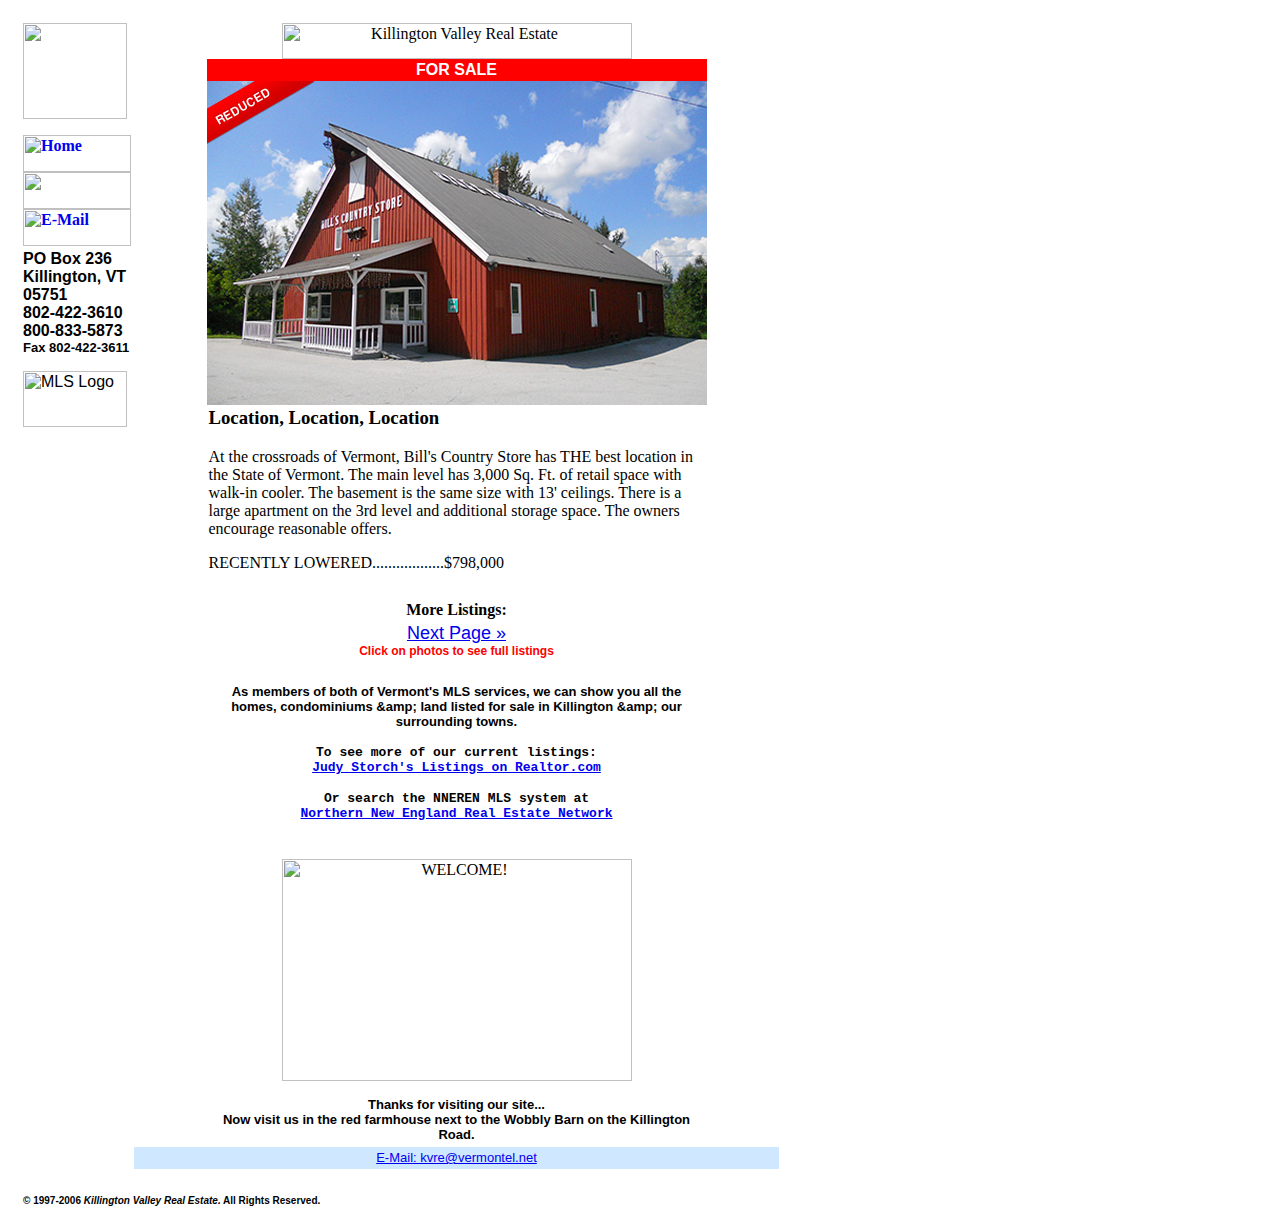
==== countrystore.html @ fdc6f0f7 "Added 4 new locations and changed the layout on the 3 sales pages" ====
<!DOCTYPE HTML PUBLIC "-//IETF//DTD HTML//EN">

<html>



<head>
<meta http-equiv="Content-Type" content="text/html; charset=iso-8859-1">
<meta name="Author" content="Michael Cunniff">
<meta name="Description" content="Located on the Killington Road in Killington Vermont, VT. Real Estate sales &amp;amp; rentals, seasonal &amp;amp; year round. Contact our professional staff. We'll find the right ski house, chalet, rental, condominium, or apartment for you.">
<meta name="Keywords" content="Killington, killington, Vermont, VT, Vt, Mendon, Pittsfield, Pico, Rutland, Skiing, Ski House, Houses, ski chalet, chalet, condo, condominium, apt., apartment, Mountains, Ludlow, Snowboarding, real estate, sales, rentals, ski house rentals, winter, summer, spring, fall, year round, where to stay, lodging, accommodations, housing, affordable, comfortable">
<meta name="GENERATOR" content="Microsoft FrontPage 2.0">
<title>Bills Country Store | Killington Valley Real Estate, Killington, VT</title>
<link rel="stylesheet" href="css/2002.css" type="text/css">
<style type="text/css">
<!--
.style4 {
	color: #FF0000;
	font-size: 12px;
	font-family: Arial, Helvetica, sans-serif;
	font-weight: bold;
}
-->
</style><script type="text/javascript">

  var _gaq = _gaq || [];
  _gaq.push(['_setAccount', 'UA-17507950-1']);
  _gaq.push(['_trackPageview']);

  (function() {
    var ga = document.createElement('script'); ga.type = 'text/javascript'; ga.async = true;
    ga.src = ('https:' == document.location.protocol ? 'https://ssl' : 'http://www') + '.google-analytics.com/ga.js';
    var s = document.getElementsByTagName('script')[0]; s.parentNode.insertBefore(ga, s);
  })();

</script>
</head>



<body bgcolor="#FFFFFF" background="housebg.gif" leftmargin="20" topmargin="20" marginwidth="20" marginheight="20">
<table border="0" cellpadding="2" cellspacing="1" width="760">
  <tr>

        <td valign="top" width="150">

      <p><strong><img src="anihouse1.gif" width="104" height="96"></strong> </p>

      <p><a href="index.htm"><strong><img src="images/homebtn.gif" alt="Home" border="0" width="108" height="37"><br>
        </strong></a><strong><a href="winterSeasonals.asp"><img src="images/wsrBtn.gif" width="108" height="37" border="0"><br>
        </a></strong><a href="mailto:kvre@vermontel.net"><strong><img src="images/emailbtn.gif" alt="E-Mail" border="0" width="108" height="37"></strong></a><strong><br>
        </strong><font face="Arial"><strong>PO Box 236<br>
        Killington, VT 05751<br>
        802-422-3610<br>
        800-833-5873<br>
        <font size="2">Fax 802-422-3611</font></strong></font></p>

      <p><font face="Arial"><img src="mlslogo.gif" alt="MLS Logo" WIDTH="104" HEIGHT="56"></font></p>

        </td>

        
    <td align="center" valign="top" rowspan="2" colspan="4"><img src="title.gif" alt="Killington Valley Real Estate" width="350" height="36"><br>
      <table width="500" border="0" cellspacing="0" cellpadding="2">
        <tr> 
          <td bgcolor="#FF0000" colspan="2" align="center"><font face="Arial, Helvetica, sans-serif"><b><font color="#FFFFFF"> 
            FOR SALE</font></b></font></td>
        </tr>
      </table>
      <table width="500" border="0" cellspacing="0" cellpadding="2">
        <tr valign="top"> 
          <a href="files/properties/bills.pdf" target="_new"><img src="files/images/bills.jpg" alt="Click to see listing" border="0"></a><br>
          <td align="left">
          	<h3 class="title">Location, Location, Location</h3>
          	<p>At the crossroads of Vermont, Bill's Country Store has THE best location in the State of Vermont. The main level has 3,000 Sq. Ft. of retail space with walk-in cooler. The basement is the same size with 13' ceilings. There is a large apartment on the 3rd level and additional storage space. The owners encourage reasonable offers.</p>
						<div class="title">RECENTLY LOWERED..................$798,000</div>
          </td>
        </tr>
        <tr valign="top"> 
          <td height="10" colspan="2"><img src="images/spcr.gif" width="1" height="1"></td>
        </tr>
        <tr valign="top"> 
          <td height="15" colspan="2"><img src="images/spcr.gif" width="1" height="1"></td>
        </tr>
        <tr>
          <td colspan="2" align="center"><span class="description"><b>More Listings:</b></span></td>
        </tr>
        <tr> 
          <td colspan="2" align="center"><font size="4" face="Verdana, Arial, Helvetica, sans-serif"><a href="sales.html">Next Page &raquo;</a><br>
          <span class="style4">Click on photos to see full listings</span></font></td>
        </tr>
        <tr> 
          <td colspan="2" align="center">&nbsp;</td>
        </tr>
        <tr> 
          <td width="50%" colspan="2" align="center">
<p><font face="Arial, Helvetica, sans-serif" size="2"><b>As members of both of 
              Vermont's MLS services, we can show you all the homes, condominiums 
              &amp;amp; land listed for sale in Killington &amp;amp; our surrounding towns.</b></font></p>
            <p><font face="Courier New, Courier, mono" size="2"><b> To see more 
              of our current listings:<br>
              </b></font><font face="Courier New, Courier, mono" size="2"><b><a href="http://resource.realtor.com/display/default.asp?sect=13&amp;id=22997422&amp;rt=145654" target="_new">Judy 
              Storch's Listings on Realtor.com</a></b></font></p>
            <p><font face="Courier New, Courier, mono" size="2"><b> Or search 
              the NNEREN MLS system at<br>
              <a href="http://www.nneren.com" target="_new">Northern New England 
              Real Estate Network</a></b></font></p>            </td>
        </tr>
        <tr> 
          <td colspan="2" align="center"><p>&nbsp;</p>
            <p><img src="images/sketch.jpg" alt="WELCOME!" width="350" height="222">            </p>
            <p><font size="2" face="Arial, Helvetica, sans-serif"><b>Thanks for 
              visiting our site...<br>
              Now visit us in the red farmhouse next to the Wobbly Barn on the 
              Killington Road.</b></font></p></td>
        </tr>
      </table>   
      <p><font face="Arial, Helvetica, sans-serif"><b></b></font></p>

    </td>

    </tr>

    <tr>

        <td>&nbsp;</td>

    </tr>

    <tr>

        <td>&nbsp;</td>

        <td align="center" colspan="4" bgcolor="#D0E8FF"><a href="mailto:kvre@vermontel.com"><font size="2" face="Arial">E-Mail:

        kvre@vermontel.net</font></a></td>

    </tr>

    <tr>

        <td>&nbsp;</td>

        

    <td align="center" valign="top" colspan="4" width="100%">&nbsp;</td>

    </tr>

    <tr>

        

    <td colspan="5"><font size="1" face="Verdana, Arial, Helvetica, sans-serif"><b>� 
      1997-2006 <i>Killington Valley Real Estate</i><em>.</em> All Rights Reserved.</b></font></td>

    </tr>

</table>

</body>

</html>
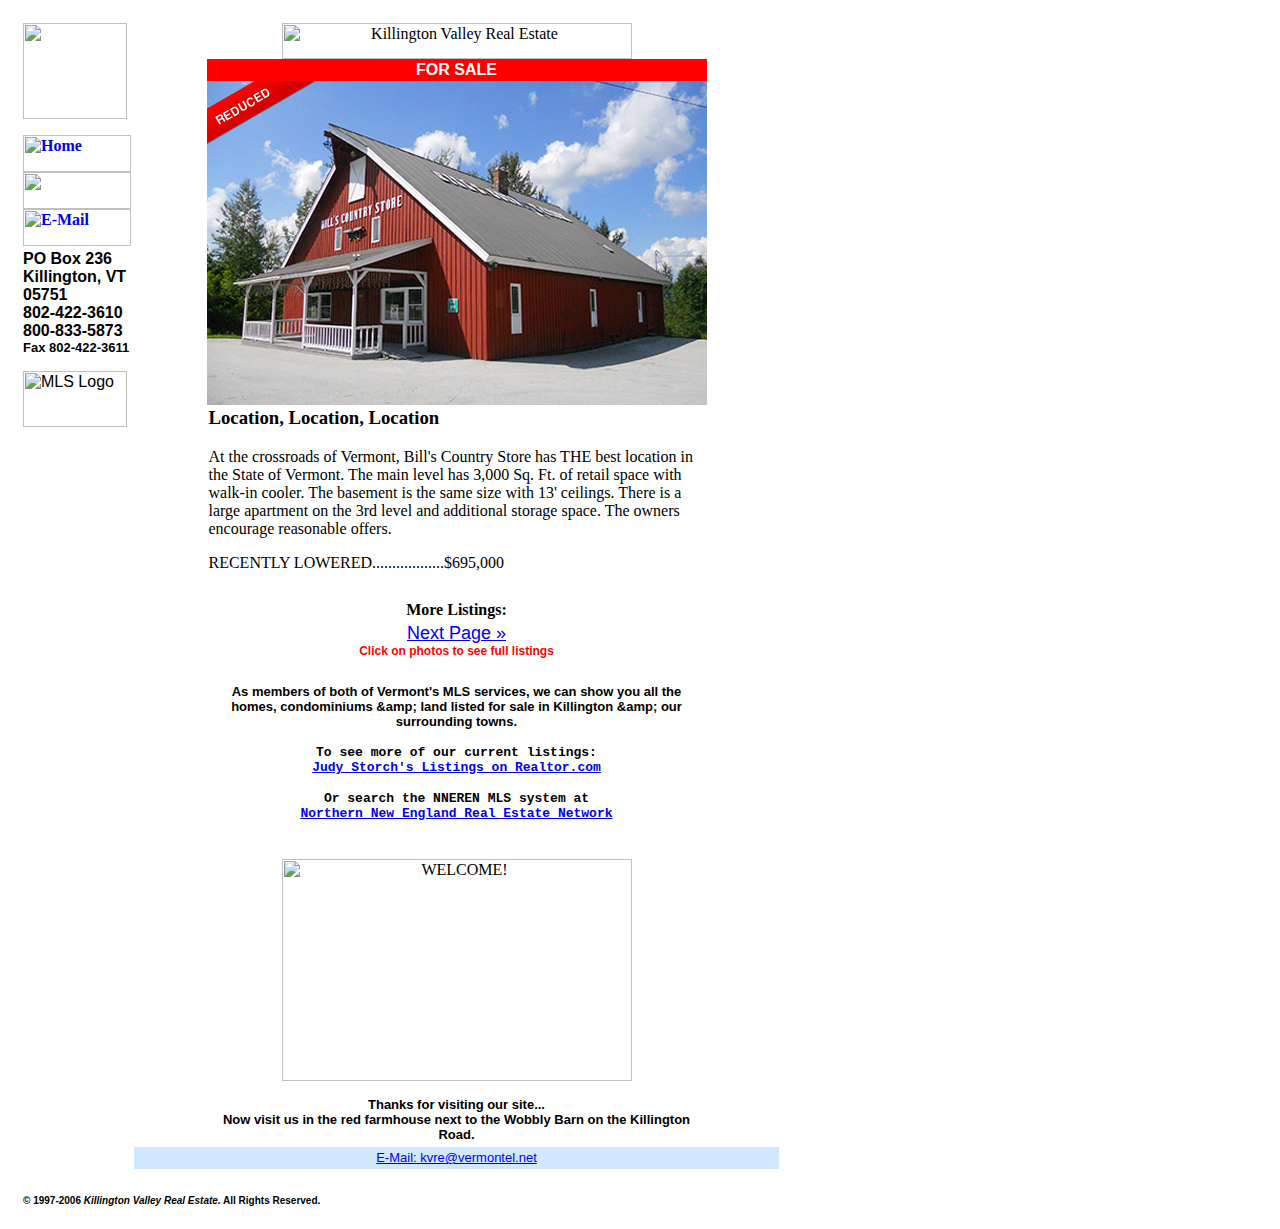
==== commit a3889a5c: "Modified pricing on pgs 1-3" ====
--- a/countrystore.html
+++ b/countrystore.html
@@ -73,7 +73,7 @@
           <td align="left">
           	<h3 class="title">Location, Location, Location</h3>
           	<p>At the crossroads of Vermont, Bill's Country Store has THE best location in the State of Vermont. The main level has 3,000 Sq. Ft. of retail space with walk-in cooler. The basement is the same size with 13' ceilings. There is a large apartment on the 3rd level and additional storage space. The owners encourage reasonable offers.</p>
-						<div class="title">RECENTLY LOWERED..................$798,000</div>
+						<div class="title">RECENTLY LOWERED..................$695,000</div>
           </td>
         </tr>
         <tr valign="top"> 
